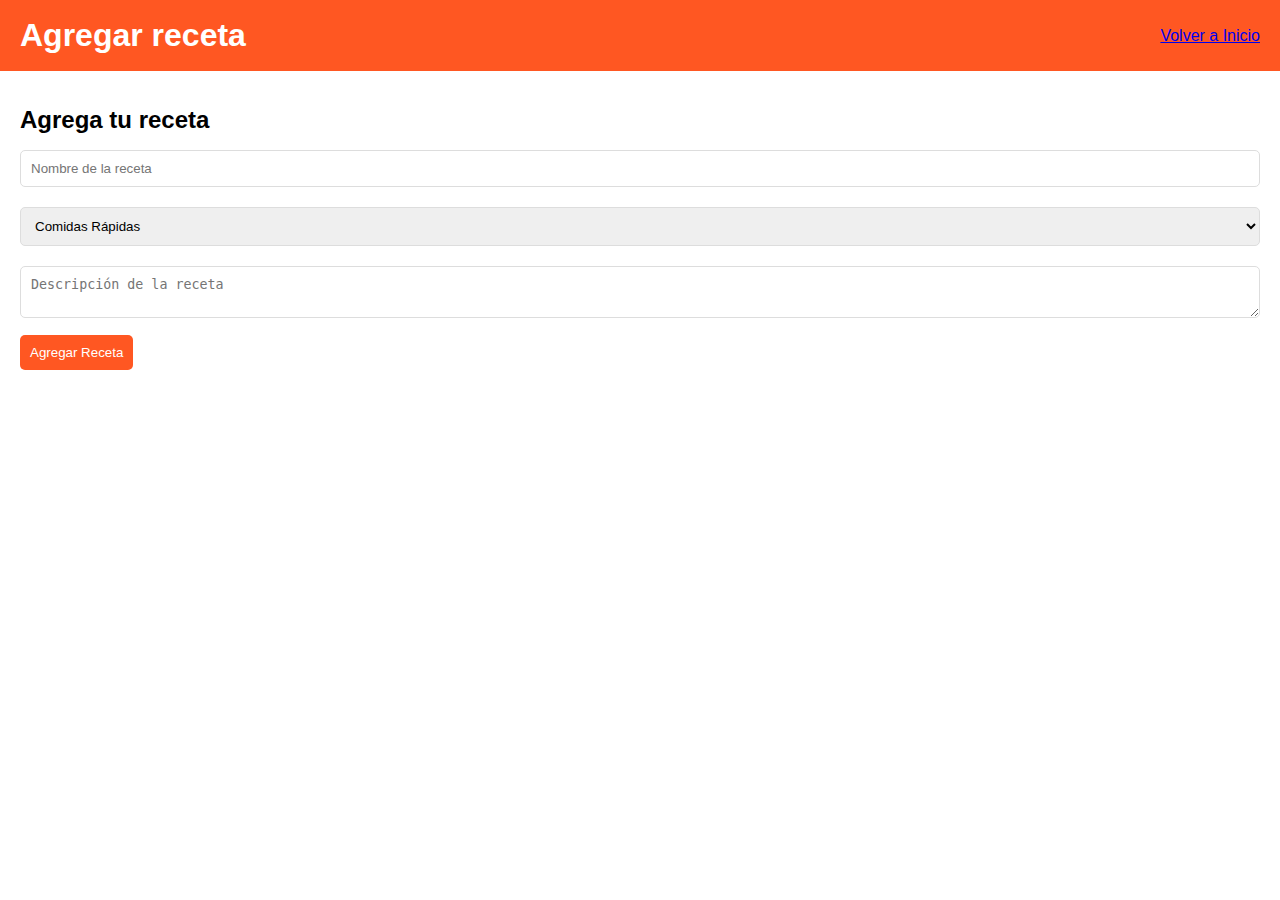
==== agregar.html @ 4c149300 "arreglo 1" ====
<!DOCTYPE html>
<html lang="en">
<head>
    <meta charset="UTF-8">
    <meta name="viewport" content="width=device-width, initial-scale=1.0">
    <title>Agregar receta</title>
    <link rel="stylesheet" href="stile.css">
</head>
<body>
    <header>
        <h1>Agregar receta</h1>
        <nav>
            <a href="index.html">Volver a Inicio</a>
        </nav>
    </header>

    <section id="agregar-receta">
        <h2>Agrega tu receta</h2>
        <form id="form-receta">
            <input type="text" id="nombre-receta" placeholder="Nombre de la receta" required>
            <select id="categoria-receta">
                <option value="rapidas">Comidas Rápidas</option>
                <option value="asados">Asados</option>
                <option value="ensaladas">Ensaladas</option>
                <option value="Otro">Otro</option>
            </select>
            <textarea id="descripcion-receta" placeholder="Descripción de la receta" required></textarea>
            <button type="button" onclick="agregarReceta()">Agregar Receta</button>
        </form>
    </section>
    <script src="app.js"></script>
</body>
</html>
---- stile.css ----
* {
    margin: 0;
    padding: 0;
    box-sizing: border-box;
}
body {
    font-family: Arial, sans-serif;
    line-height: 1.6;
}
header {
    background-color: #ff5722;
    color: white;
    padding: 10px 20px;
    display: flex;
    justify-content: space-between;
    align-items: center;
}
.logo {
    font-size: 1.5em;
    font-weight: bold;
}
nav ul {
    list-style-type: none;
    display: flex;
}

nav ul li {
    margin-left: 20px;
}

nav ul li a {
    color: white;
    text-decoration: none;
}
nav ul li:hover {
    background-color: #29ff22;

}

section {
    padding: 20px;
    margin-top: 10px;
}

.categories button {
    background-color: #ff5722;
    color: white;
    border: none;
    padding: 10px;
    margin: 5px;
    cursor: pointer;
    border-radius: 5px;
}

.categories button:hover {
    background-color: #e64a19;
}

#recetas-container {
    margin-top: 20px;
}

.recipe {
    background-color: #f4f4f4;
    padding: 15px;
    margin: 10px 0;
    border-radius: 8px;
}

form input, form select, form textarea {
    width: 100%;
    padding: 10px;
    margin: 10px 0;
    border: 1px solid #ddd;
    border-radius: 5px;
}

form button {
    background-color: #ff5722;
    color: white;
    border: none;
    padding: 10px;
    border-radius: 5px;
    cursor: pointer;
}

form button:hover {
    background-color: #e64a19;
}


@media (max-width: 768px) {
    nav ul {
        flex-direction: column;
    }
    .categories {
        display: flex;
        flex-wrap: wrap;
        justify-content: center;
    }
}


footer {
    background-color: #333;
    color: #f2f2f2;
    text-align: center;
    padding: 20px 0;
}
.footer-container {
    display: flex;
    justify-content: center;
    gap: 20px;
    margin-bottom: 10px;
}

.footer-icon img {
    width: 40px;
    height: 40px;
    transition: transform 0.3s;
}
.footer-icon img:hover {
    transform: scale(1.1);
}


.footer-icon.whatsapp img {
    border-radius: 50%;
    background-color: #25D366; 
    padding: 5px;
}

.footer-icon.instagram img {
    border-radius: 10%;
    background-color: #E1306C; 
    padding: 5px;
}

.footer-icon.facebook img {
    border-radius: 5px;
    background-color: #3b5998; 
    padding: 5px;
}

footer p {
    font-size: 0.9em;
    color: #ccc;
    margin-top: 10px;
}


@media (max-width: 768px) {
    .footer-container {
        flex-direction: column;
        gap: 10px;
    }
}


#ocultar-recetas {
    background-color: #ff5722;
    color: white;
    border: none;
    padding: 10px;
    margin: 10px 0;
    cursor: pointer;
    border-radius: 5px;
}

#ocultar-recetas:hover {
    background-color: #e64a19;
}


.delete-button {
    background-color: #e64a19;
    color: white;
    border: none;
    padding: 5px;
    margin-top: 10px;
    cursor: pointer;
    border-radius: 3px;
    font-size: 0.9em;
}
.delete-button:hover {
    background-color: #b33922;
}
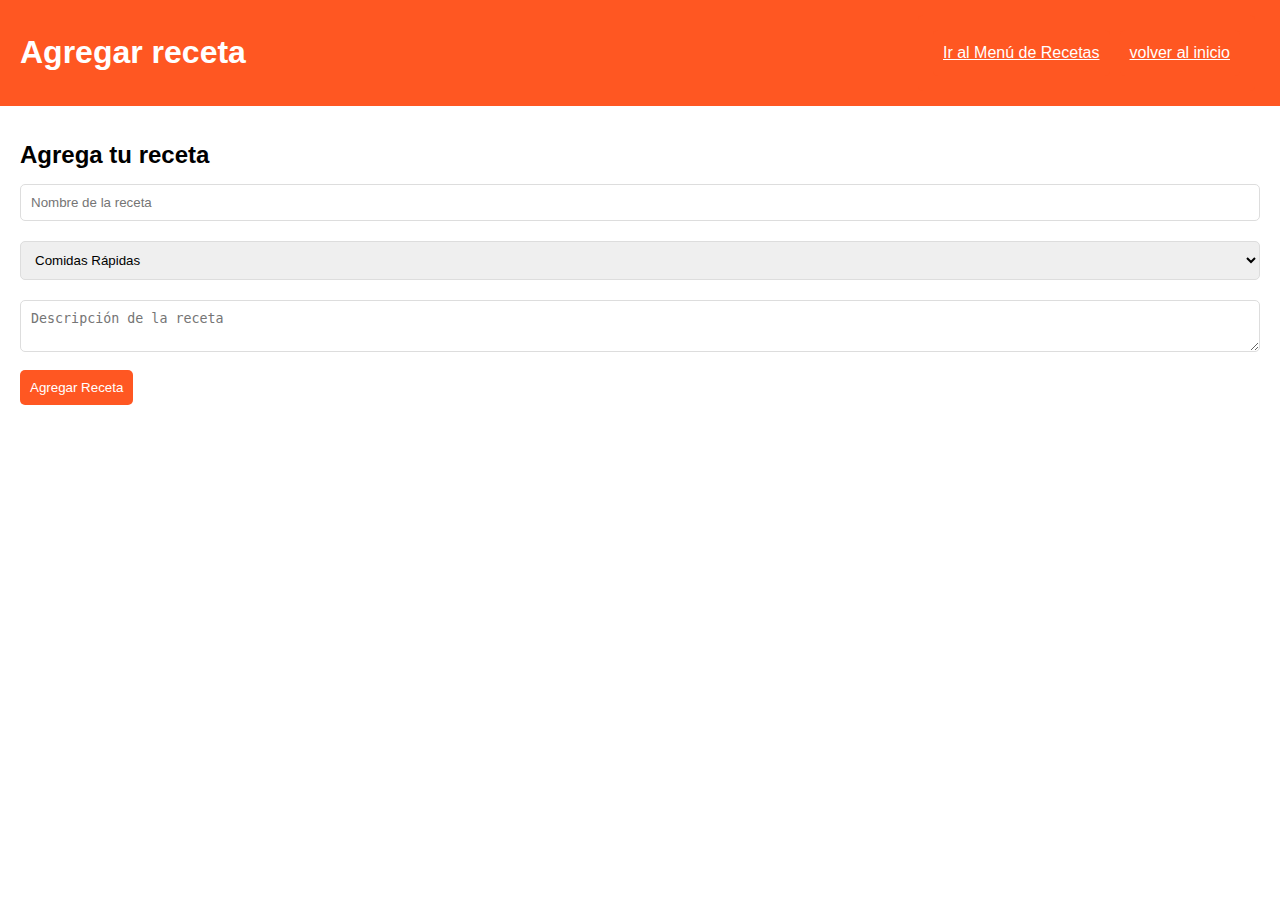
==== commit 99929adf: "arreglo 2" ====
--- a/agregar.html
+++ b/agregar.html
@@ -1,16 +1,18 @@
 <!DOCTYPE html>
-<html lang="en">
+<html lang="es">
 <head>
     <meta charset="UTF-8">
     <meta name="viewport" content="width=device-width, initial-scale=1.0">
-    <title>Agregar receta</title>
+    <title>Agregar Receta</title>
     <link rel="stylesheet" href="stile.css">
 </head>
 <body>
     <header>
         <h1>Agregar receta</h1>
         <nav>
-            <a href="index.html">Volver a Inicio</a>
+            <a href="menu.html">Ir al Menú de Recetas</a>
+
+            <a href="index.html"> volver al inicio</a>
         </nav>
     </header>
 
@@ -22,12 +24,13 @@
                 <option value="rapidas">Comidas Rápidas</option>
                 <option value="asados">Asados</option>
                 <option value="ensaladas">Ensaladas</option>
-                <option value="Otro">Otro</option>
+                <option value="otro">Otro</option>
             </select>
             <textarea id="descripcion-receta" placeholder="Descripción de la receta" required></textarea>
             <button type="button" onclick="agregarReceta()">Agregar Receta</button>
         </form>
     </section>
+
     <script src="app.js"></script>
 </body>
-</html>+</html>
--- a/stile.css
+++ b/stile.css
@@ -29,12 +29,27 @@
 }
 
 nav ul li a {
-    color: white;
+    color: rgb(22, 22, 22);
     text-decoration: none;
 }
 nav ul li:hover {
-    background-color: #29ff22;
-
+    background-color: #f7a288c7;
+
+}
+
+nav, a{
+    background-color: #ff5722;
+    color: rgb(255, 255, 255);
+    border: none;
+    padding: 10px;
+    margin: 5px;
+    cursor: pointer;
+    border-radius: 5px;
+     display: flex;
+}
+
+nav a:hover{
+    color: #5ef108;
 }
 
 section {
@@ -89,7 +104,7 @@
 }
 
 
-@media (max-width: 768px) {
+@media (max-width: 480px) {
     nav ul {
         flex-direction: column;
     }
@@ -149,7 +164,7 @@
 }
 
 
-@media (max-width: 768px) {
+@media (max-width: 480px) {
     .footer-container {
         flex-direction: column;
         gap: 10px;
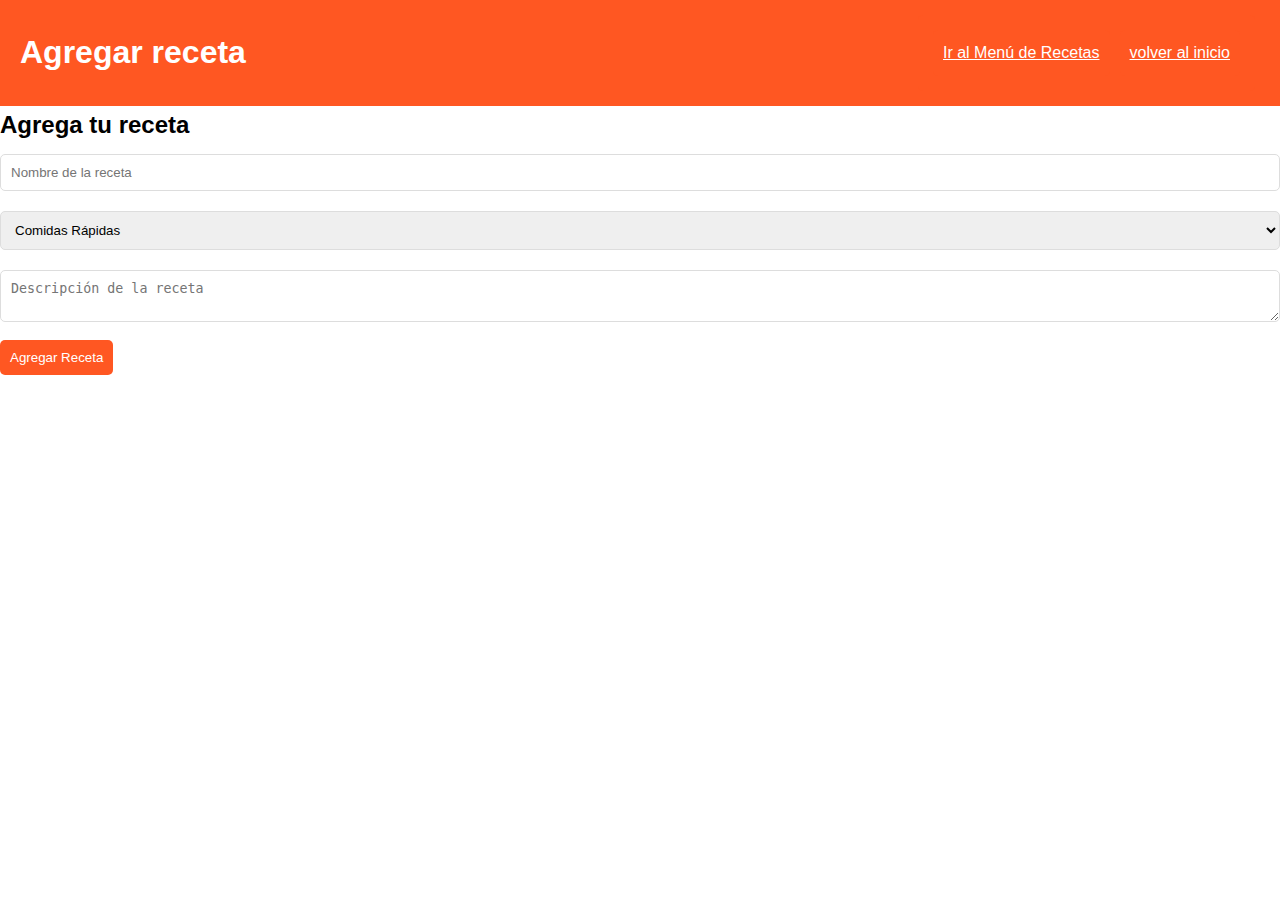
==== commit 02331c69: "arreglo 3" ====
--- a/agregar.html
+++ b/agregar.html
@@ -4,7 +4,7 @@
     <meta charset="UTF-8">
     <meta name="viewport" content="width=device-width, initial-scale=1.0">
     <title>Agregar Receta</title>
-    <link rel="stylesheet" href="stile.css">
+    <link rel="stylesheet" href="agregar.css">
 </head>
 <body>
     <header>
--- a/agregar.css
+++ b/agregar.css
@@ -0,0 +1,106 @@
+* {
+    margin: 0;
+    padding: 0;
+    box-sizing: border-box;
+}
+
+body {
+    font-family: Arial, sans-serif;
+    line-height: 1.6;
+}
+
+nav, a{
+    background-color: #ff5722;
+    color: rgb(255, 255, 255);
+    border: none;
+    padding: 10px;
+    margin: 5px;
+    cursor: pointer;
+    border-radius: 5px;
+     display: flex;
+}
+
+nav a:hover{
+    color: #5ef108;
+}
+
+form button {
+    background-color: #ff5722;
+    color: white;
+    border: none;
+    padding: 10px;
+    border-radius: 5px;
+    cursor: pointer;
+}
+
+form button:hover {
+    background-color: #e64a19;
+}
+
+header {
+    background-color: #ff5722;
+    color: white;
+    padding: 10px 20px;
+    display: flex;
+    justify-content: space-between;
+    align-items: center;
+}
+
+
+@media (max-width: 480px) {
+    nav ul {
+        flex-direction: column;
+    }
+    .categories {
+        display: flex;
+        flex-wrap: wrap;
+        justify-content: center;
+    }
+}
+
+
+.categories button {
+    background-color: #ff5722;
+    color: white;
+    border: none;
+    padding: 10px;
+    margin: 5px;
+    cursor: pointer;
+    border-radius: 5px;
+}
+
+.categories button:hover {
+    background-color: #e64a19;
+}
+
+#recetas-container {
+    margin-top: 20px;
+}
+
+.recipe {
+    background-color: #f4f4f4;
+    padding: 15px;
+    margin: 10px 0;
+    border-radius: 8px;
+}
+
+form input, form select, form textarea {
+    width: 100%;
+    padding: 10px;
+    margin: 10px 0;
+    border: 1px solid #ddd;
+    border-radius: 5px;
+}
+
+form button {
+    background-color: #ff5722;
+    color: white;
+    border: none;
+    padding: 10px;
+    border-radius: 5px;
+    cursor: pointer;
+}
+
+form button:hover {
+    background-color: #e64a19;
+}